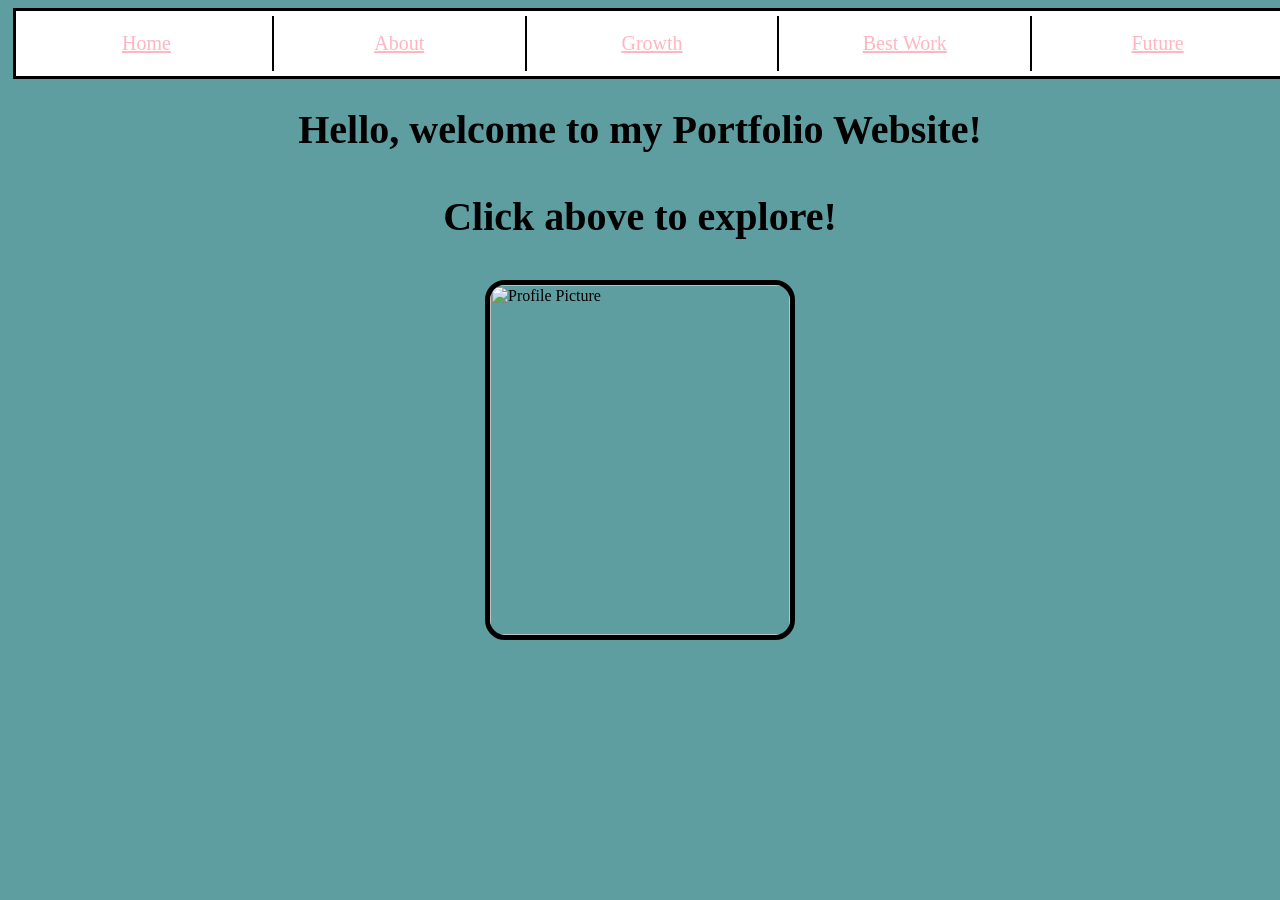
==== index.html @ a5377aaf "Add files via upload CAP Portfolio initial commit" ====
<html>
  <head>
    <link rel="stylesheet" href="style.css">
  </head>
  <body>
<div>
    <nav class="navbar">
        <a href="index.html" class="nav-text">Home</a>
        <a href="aboutMe.html" class="nav-text">About</a>
        <a href="growth.html" class="nav-text">Growth</a>
        <a href="bestWork.html" class="nav-text">Best Work</a>
        <a href="future.html" class="nav-text">Future</a>
    </nav>

    <div>
    <h1 class="heading">Hello, welcome to my Portfolio Website!</h1>
    <h3 class="heading">Click above to explore!</h3>
    <img class="homeimg" src="/Images/bruce-harry.jpg" alt="Profile Picture">

    </div>
</div>

</body>
</html>
---- style.css ----
body{
background-color:#5F9EA0;
}
.heading{
 text-align: center;
color: black;
font-size: 40px;
}
.text{
text-align: center;
color: black;
font-size: 20px;
}
.homeimg{
display: block;
border-style: solid;
border-width: thick;
height:350px;
width: 300px;
border-radius: 20px;
margin: 5px auto;
align-self: center;
}
.nav-text{
color: #FFB6C1;
font-size: 20 px;
flex: 1;
text-align: center;
border-right: 2px solid black;
padding: 10 px;
}
.navbar{
background-color:white;
margin: 5px;
margain-bottom: 20px;
width: 100%;
text-align: center;
line-height: 55px;
font-size: 20px;
border-style: solid;
justify-content:space-around;
flex-grow: 1;
display: flex;
padding: 5px;
}
.iframe-container{
display: flex;
justify-content: center;
align-items: center;
min-height: 100vh;
width: 100%
}
.line{
border: 1px solid black;
}
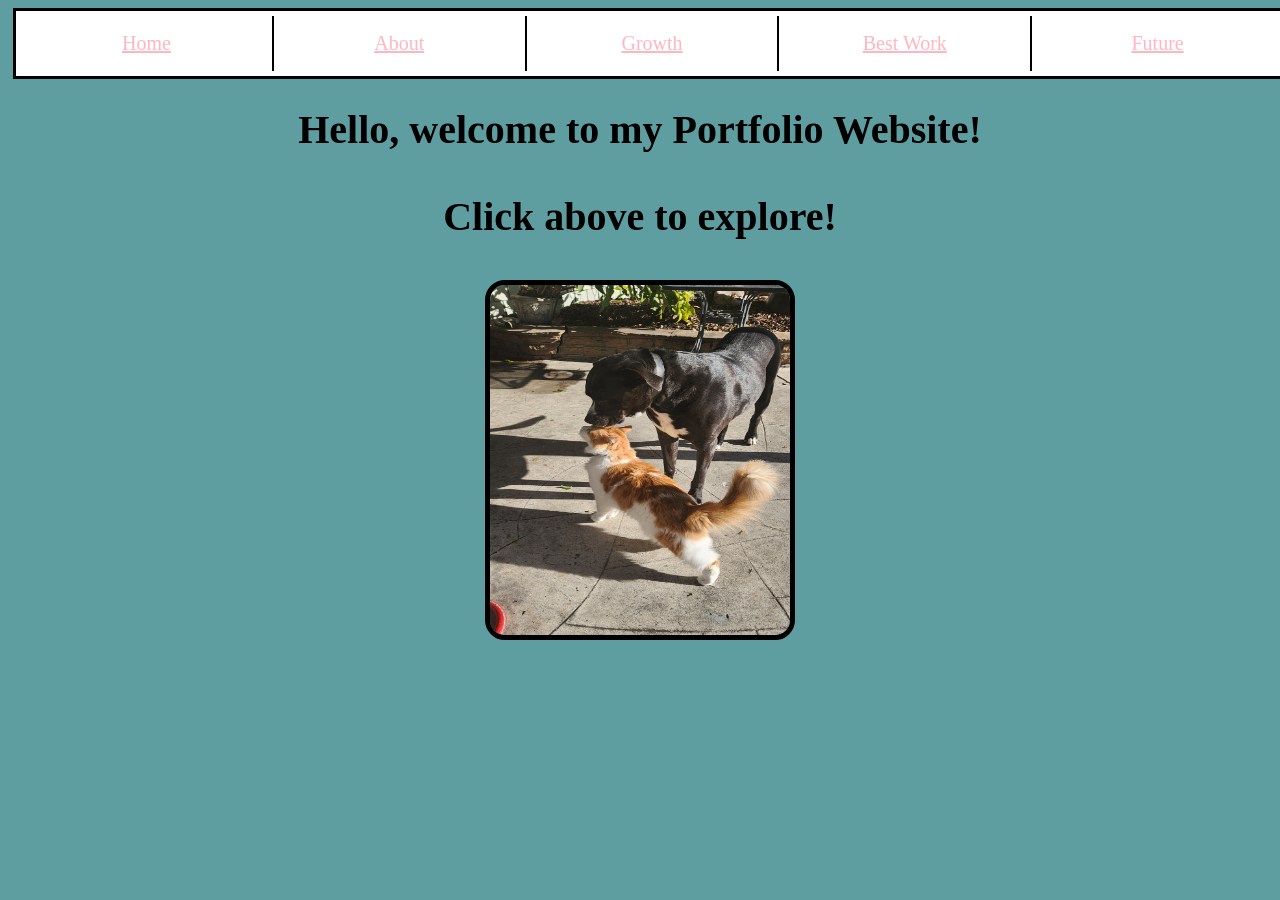
==== commit c40782aa: "Update index.html" ====
--- a/index.html
+++ b/index.html
@@ -15,7 +15,7 @@
     <div>
     <h1 class="heading">Hello, welcome to my Portfolio Website!</h1>
     <h3 class="heading">Click above to explore!</h3>
-    <img class="homeimg" src="/Images/bruce-harry.jpg" alt="Profile Picture">
+    <img class="homeimg" src="bruce-harry.jpg" alt="Profile Picture">
 
     </div>
 </div>
